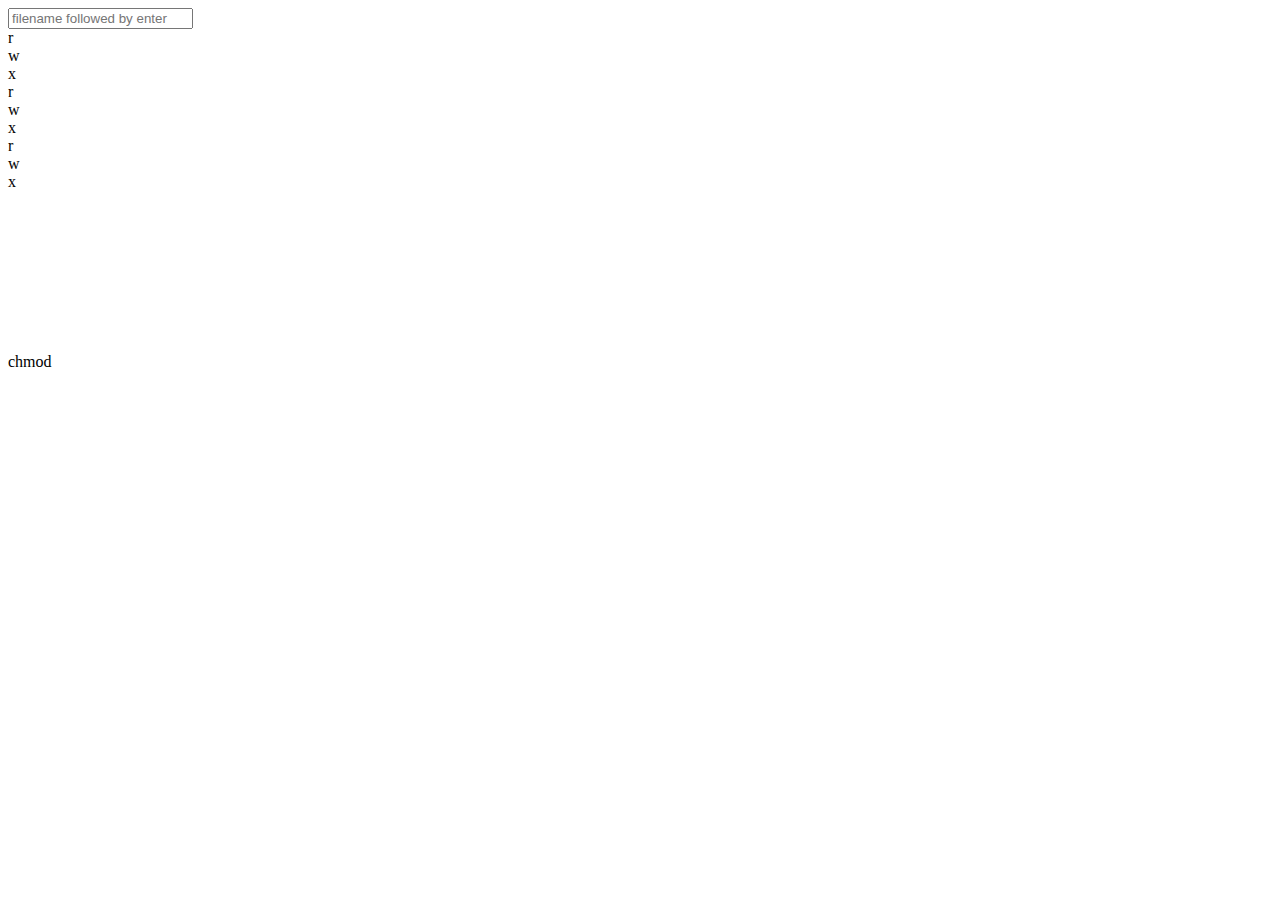
==== index.html @ 9d9d49b2 "Create index.html" ====
<!DOCTYPE html>
<html>
  <head>
    <link rel="stylesheet" href="css/main.css">
    <title>test</title>
  </head>

  <body>
    <input type="text" class="file_name" placeholder="filename followed by enter">
    <div class="get">
      <li class="perm">r</li>
      <li class="perm">w</li>
      <li class="perm">x</li>
      <li class="perm">r</li>
      <li class="perm">w</li>
      <li class="perm">x</li>
      <li class="perm">r</li>
      <li class="perm">w</li>
      <li class="perm">x</li>
    </div>
    <div class="get">
      <li class="bash"></li>
      <li class="bash"></li>
      <li class="bash"></li>
      <li class="bash"></li>
      <li class="bash"></li>
      <li class="bash"></li>
      <li class="bash"></li>
      <li class="bash"></li>
      <li class="bash"></li>
    </div>

    <div class="wrap">
      <div class="chmod">chmod </div>
      <div class="sum"></div>
      <div class="file"></div>
    </div>

    <body>

</html>
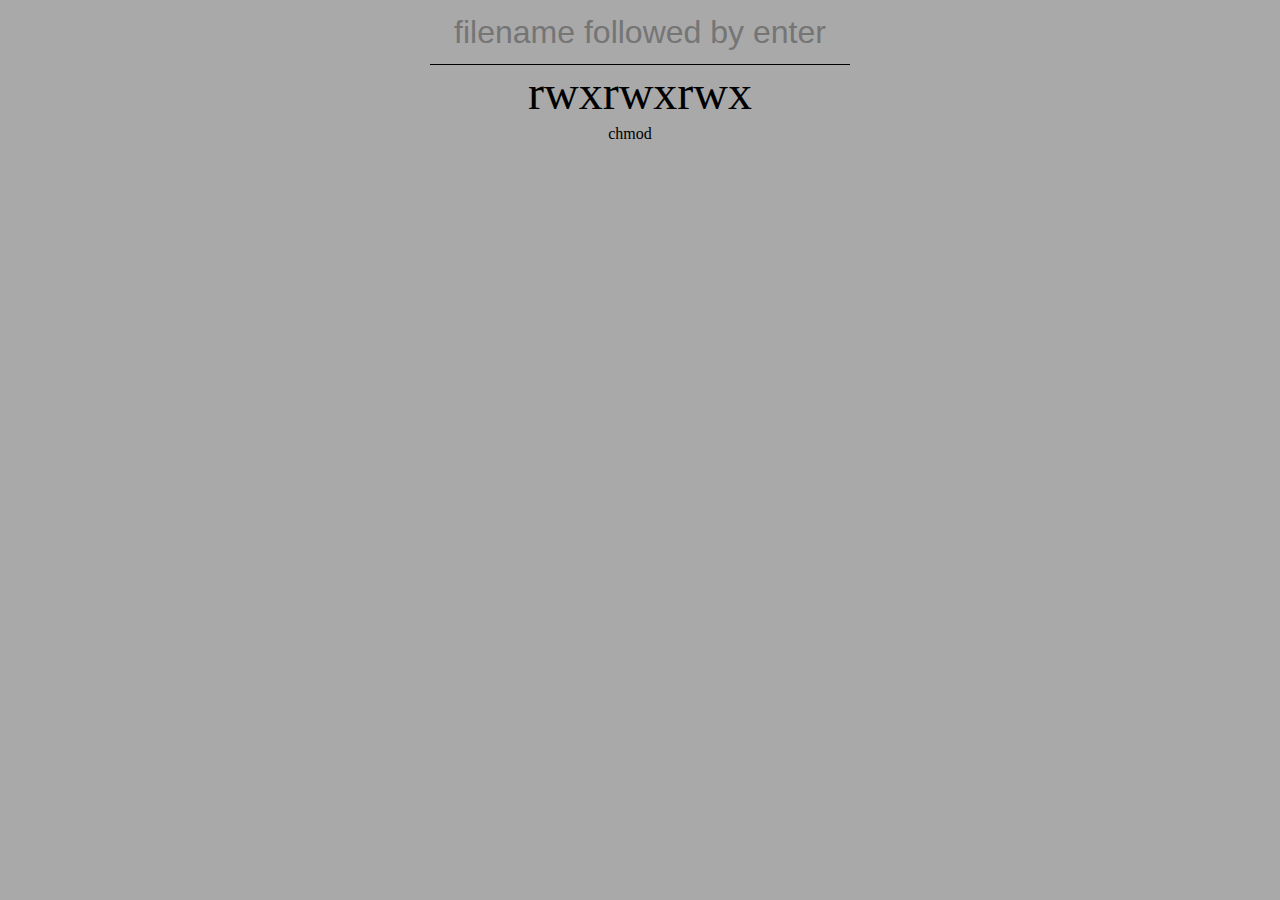
==== commit 984a3814: "Update index.html" ====
--- a/index.html
+++ b/index.html
@@ -35,7 +35,7 @@
       <div class="sum"></div>
       <div class="file"></div>
     </div>
-
-    <body>
+    <script src="js/main.js">
+    </body>
 
 </html>
--- a/css/main.css
+++ b/css/main.css
@@ -0,0 +1,49 @@
+body {
+  background: darkgrey;
+  margin: 0;
+  padding: 0;
+}
+
+.file_name {
+  display: grid;
+  margin: auto;
+  padding: 0;
+  background: darkgrey;
+  border: unset;
+  border-bottom: 1px solid black;
+  height: 2em;
+  font-size: 2em;
+  text-align: center;
+}
+
+.get {
+  display: grid;
+  grid-template-columns: repeat(9, auto);
+  margin: 0;
+  padding: 0;
+  justify-content: center;
+
+}
+
+.perm,
+.bash {
+  list-style: none;
+  margin: 0;
+  padding: 0;
+  display: flex;
+  justify-content: center;
+  font-size: 3em;
+}
+
+
+.wrap {
+  display: grid;
+  grid-template-columns: repeat(3, auto);
+  margin: 0;
+  padding: 0;
+  justify-content: center;
+}
+
+.wrap>* {
+  padding: 5px;
+}
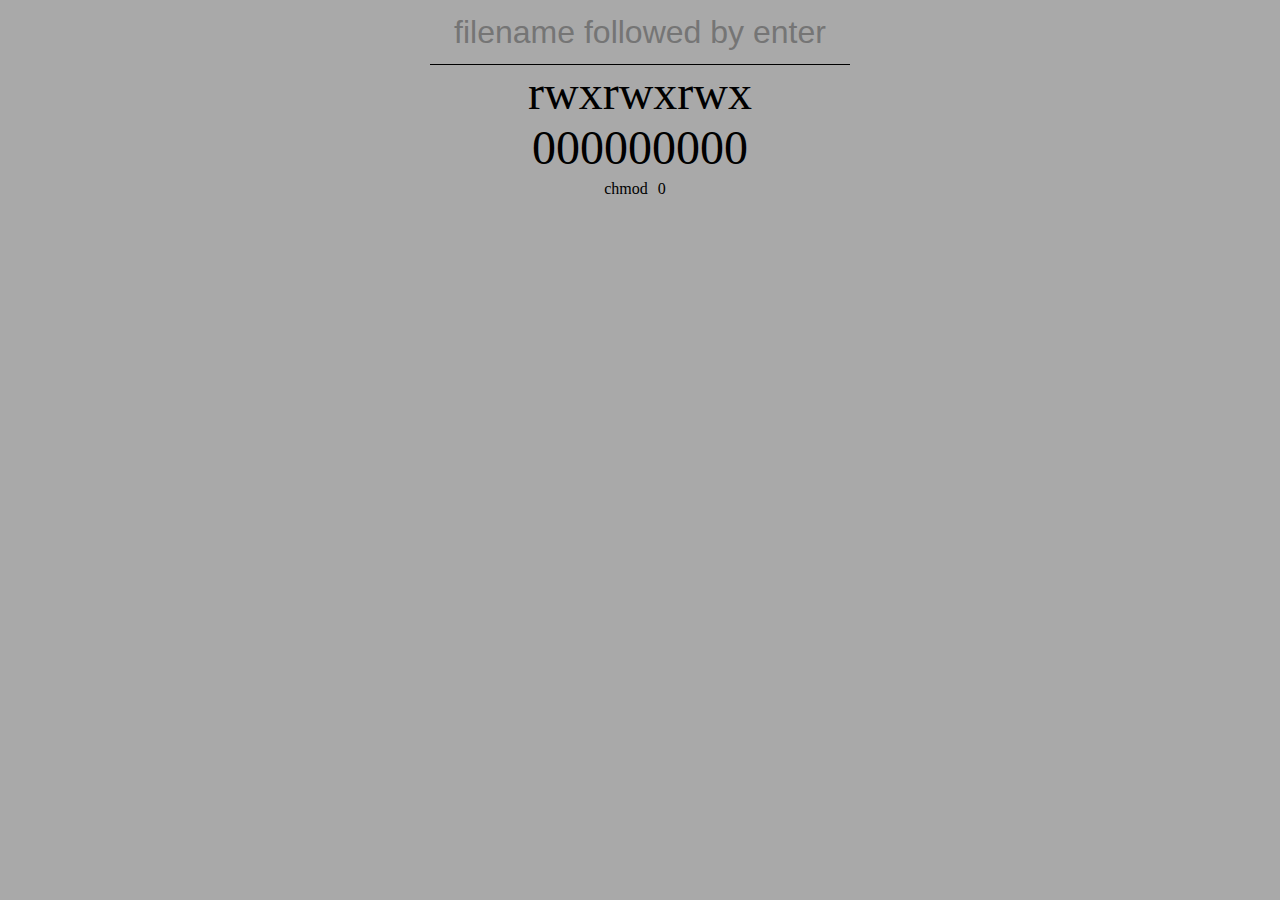
==== commit 2dcf69ae: "Update index.html" ====
--- a/index.html
+++ b/index.html
@@ -35,7 +35,7 @@
       <div class="sum"></div>
       <div class="file"></div>
     </div>
-    <script src="js/main.js">
+    <script src="js/main.js"></script>
     </body>
 
 </html>
